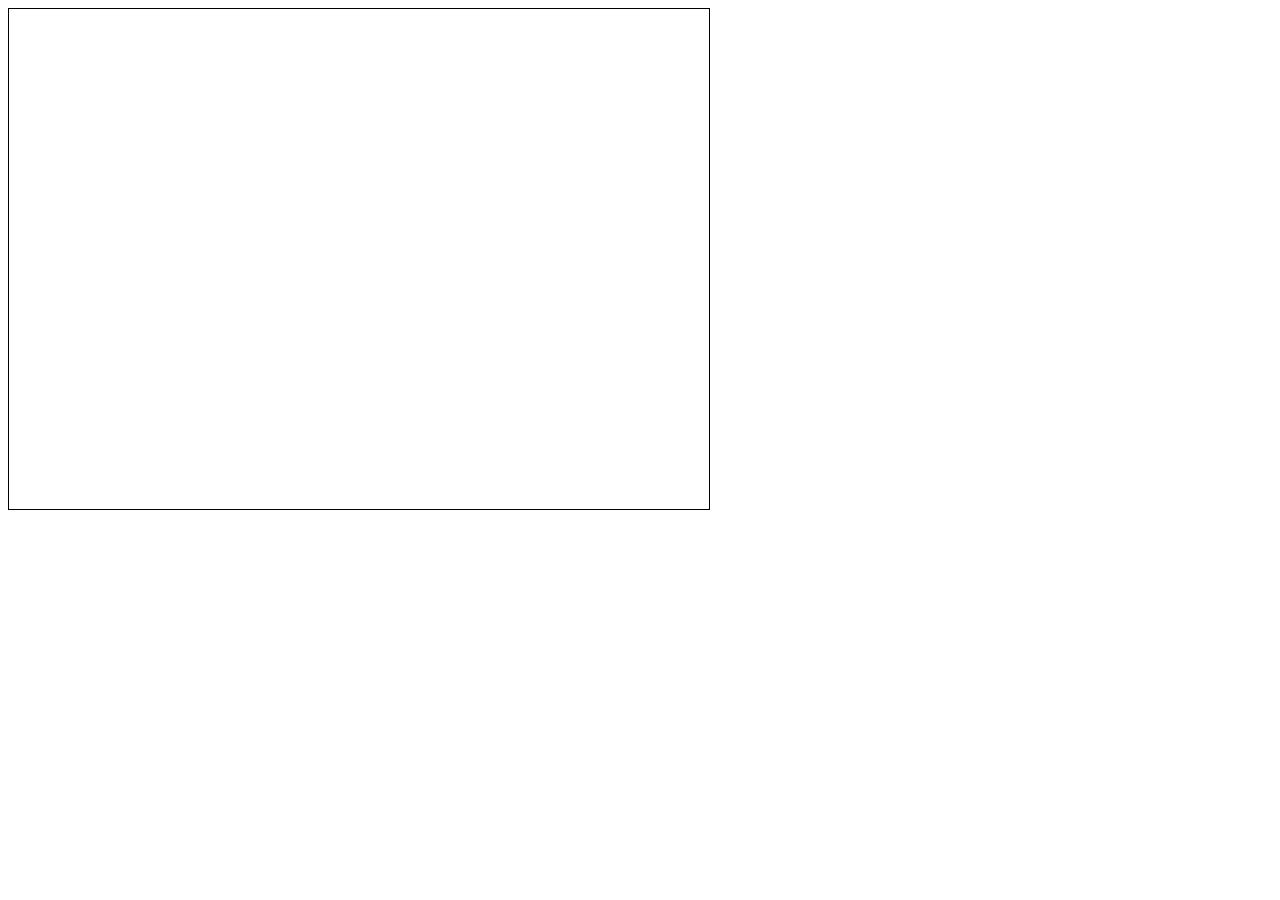
==== templates/index.html @ 7bc47614 "new version" ====
<!DOCTYPE html>
<html lang="en">
<head>
    <meta charset="UTF-8">
    <meta name="viewport" content="width=device-width, initial-scale=1.0">
    <title>Graph Visualization</title>
    <style>
        canvas {
            border: 1px solid black;
        }
    </style>
</head>
<body>

<canvas id="canvas" width="700" height="500"></canvas>

<script src="{{ url_for('static', filename='script.js') }}"></script>

</body>
</html>
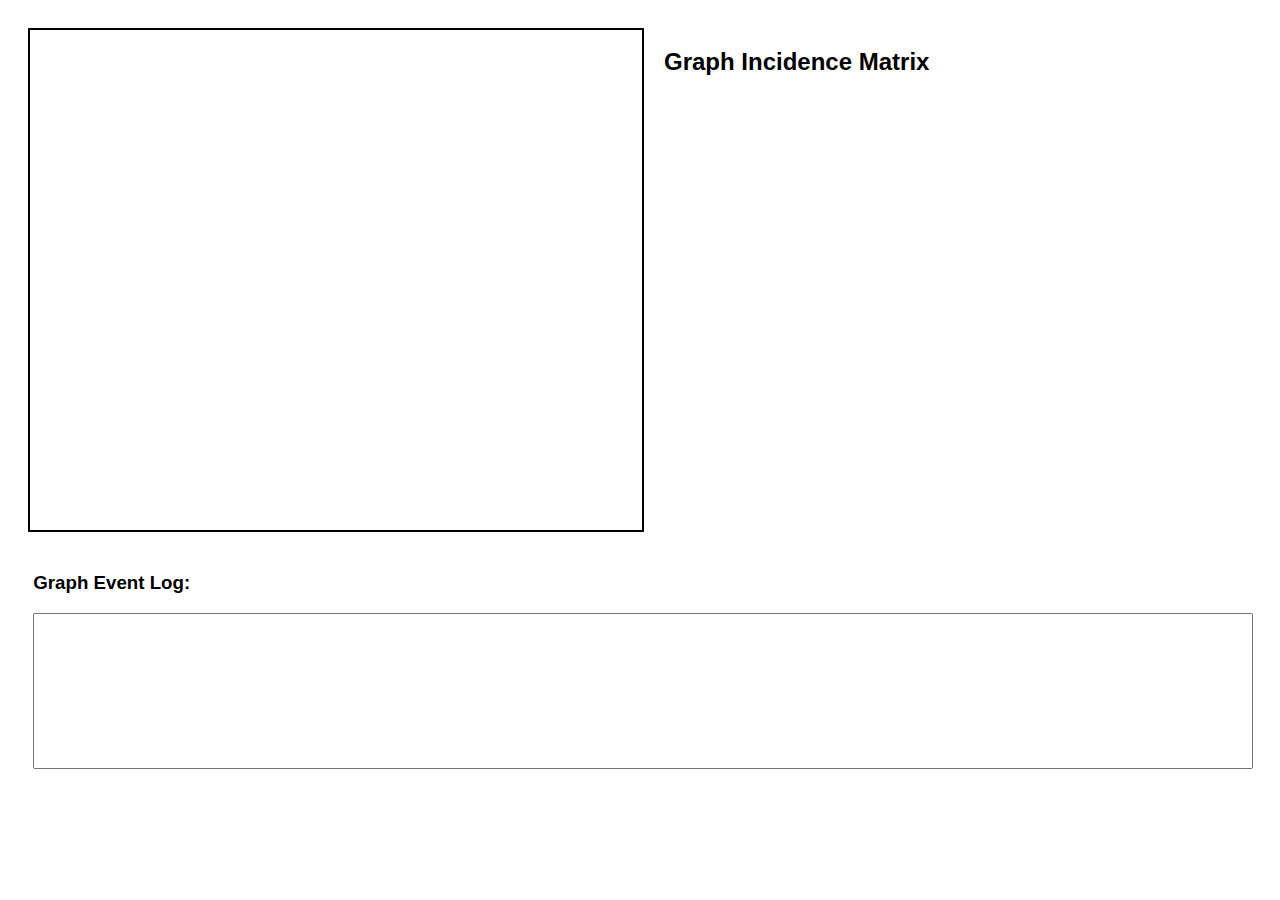
==== commit 003c9f1d: "added 'add-node' func" ====
--- a/templates/index.html
+++ b/templates/index.html
@@ -4,17 +4,39 @@
     <meta charset="UTF-8">
     <meta name="viewport" content="width=device-width, initial-scale=1.0">
     <title>Graph Visualization</title>
-    <style>
-        canvas {
-            border: 1px solid black;
-        }
-    </style>
+    <link rel="stylesheet" href="/static/styles.css">
 </head>
 <body>
 
-<canvas id="canvas" width="700" height="500"></canvas>
+<div id="main-container">
+        <div id="graph-area">
+            <canvas id="canvas" width="700" height="500"></canvas>
+            <div id="context-menu">
+                <ul>
+                    <li id="add-node">Add Node</li>
+                    <li id="add-edge">Add Edge</li>
+                    <li id="remove-node">Remove Vertex</li>
+                    <li id="remove-edge">Remove Edge</li>
+                    <li id="edit-edge">Edit Edge</li>
+                    <li id="point-start">Point start vertex</li>
+                    <li id="point-stop">Point stop vertex</li>
+                </ul>
+            </div>
+        </div>
 
-<script src="{{ url_for('static', filename='script.js') }}"></script>
+        <div id="matrix-area">
+            <h2>Graph Incidence Matrix</h2>
+            <div id="matrix-container"></div>
+        </div>
+    </div>
+
+    <div id="log-container">
+        <h3>Graph Event Log:</h3>
+        <textarea id="log" rows="10" readonly></textarea>
+    </div>
+
+    <script src="static/script.js"></script>
+    <script src="static/menu.js"></script>
 
 </body>
 </html>--- a/static/styles.css
+++ b/static/styles.css
@@ -0,0 +1,81 @@
+body {
+    font-family: Arial, sans-serif;
+}
+
+#context-menu {
+    position: absolute;
+    background-color: #f0f0f0;
+    border: 1px solid #ccc;
+    display: none;
+    z-index: 1000;
+    padding: 10px;
+}
+
+#context-menu ul {
+    list-style: none;
+    padding: 0;
+    margin: 0;
+}
+
+#context-menu ul li {
+    padding: 5px 10px;
+    cursor: pointer;
+}
+
+#context-menu ul li:hover {
+    background-color: #e0e0e0;
+}
+
+#log-container {
+    width: 96%;
+    margin: 20px auto;
+}
+
+#log {
+    width: 100%;
+    height: 150px;
+    resize: none;
+}
+
+#main-container {
+    display: flex;
+    justify-content: space-between;
+    align-items: flex-start;
+    padding: 20px;
+}
+
+#graph-area {
+    flex: 1;
+    min-width: 50%;
+    border: 2px solid black;
+    height: 500px;
+}
+
+#canvas {
+    flex: 1;
+    width: 100%;
+    height: 100%;
+}
+
+#matrix-area {
+    flex: 1;
+    padding-left: 20px;
+}
+
+#matrix-container {
+    margin-top: 20px;
+}
+
+table {
+    border-collapse: collapse;
+    width: 100%;
+}
+
+table, th, td {
+    border: 1px solid black;
+}
+
+th, td {
+    padding: 10px;
+    text-align: center;
+}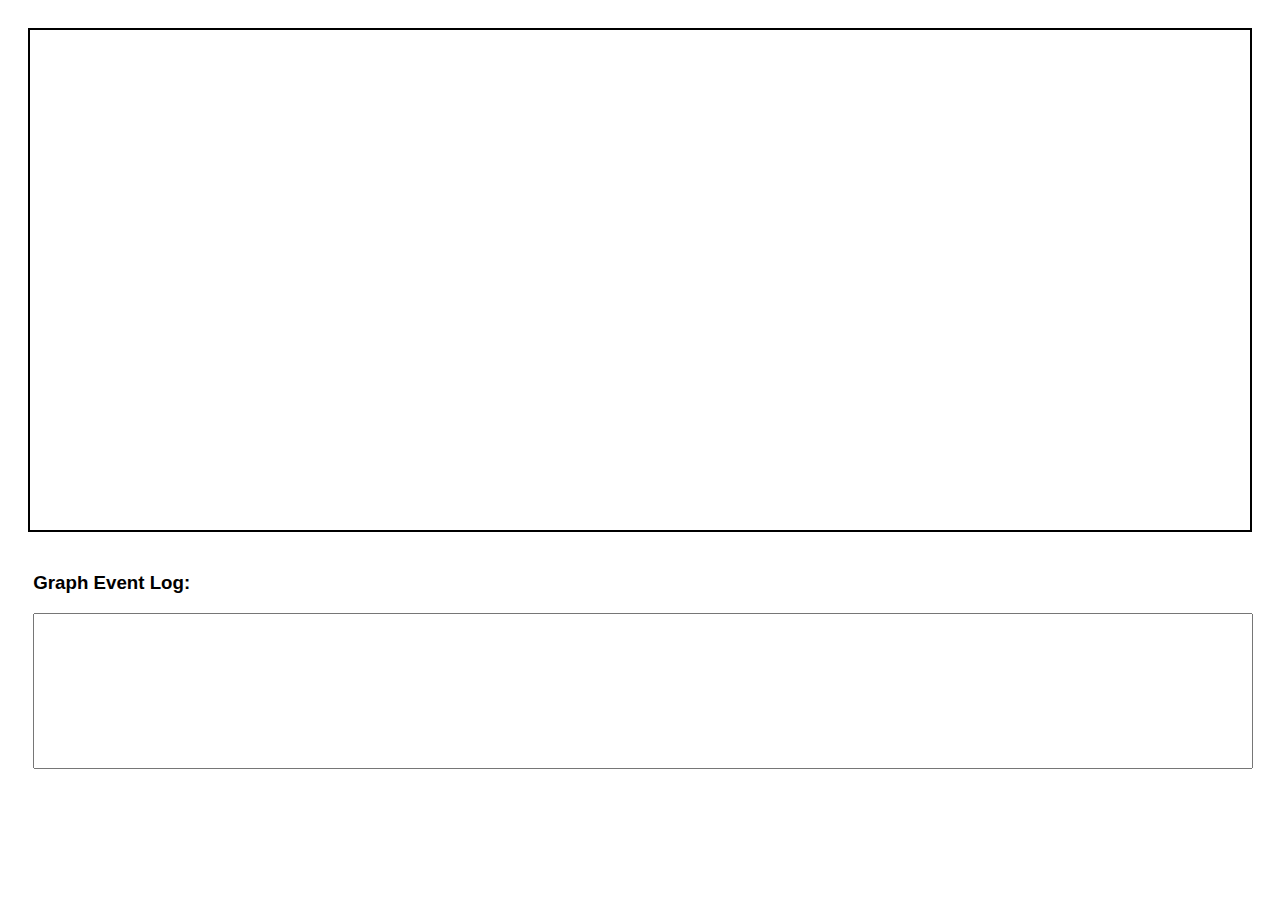
==== commit 84978206: "added delete-node" ====
--- a/templates/index.html
+++ b/templates/index.html
@@ -10,24 +10,24 @@
 
 <div id="main-container">
         <div id="graph-area">
-            <canvas id="canvas" width="700" height="500"></canvas>
+            <canvas id="canvas" width="750" height="500"></canvas>
             <div id="context-menu">
                 <ul>
                     <li id="add-node">Add Node</li>
                     <li id="add-edge">Add Edge</li>
-                    <li id="remove-node">Remove Vertex</li>
+                    <li id="delete-node">Delete Node</li>
                     <li id="remove-edge">Remove Edge</li>
                     <li id="edit-edge">Edit Edge</li>
-                    <li id="point-start">Point start vertex</li>
-                    <li id="point-stop">Point stop vertex</li>
+                    <li id="point-start">Point start node</li>
+                    <li id="point-stop">Point stop node</li>
                 </ul>
             </div>
         </div>
 
-        <div id="matrix-area">
-            <h2>Graph Incidence Matrix</h2>
-            <div id="matrix-container"></div>
-        </div>
+<!--        <div id="matrix-area">-->
+<!--            <h2>Graph Incidence Matrix</h2>-->
+<!--            <div id="matrix-container"></div>-->
+<!--        </div>-->
     </div>
 
     <div id="log-container">
@@ -37,6 +37,7 @@
 
     <script src="static/script.js"></script>
     <script src="static/menu.js"></script>
+    <script src="static/func.js"></script>
 
 </body>
 </html>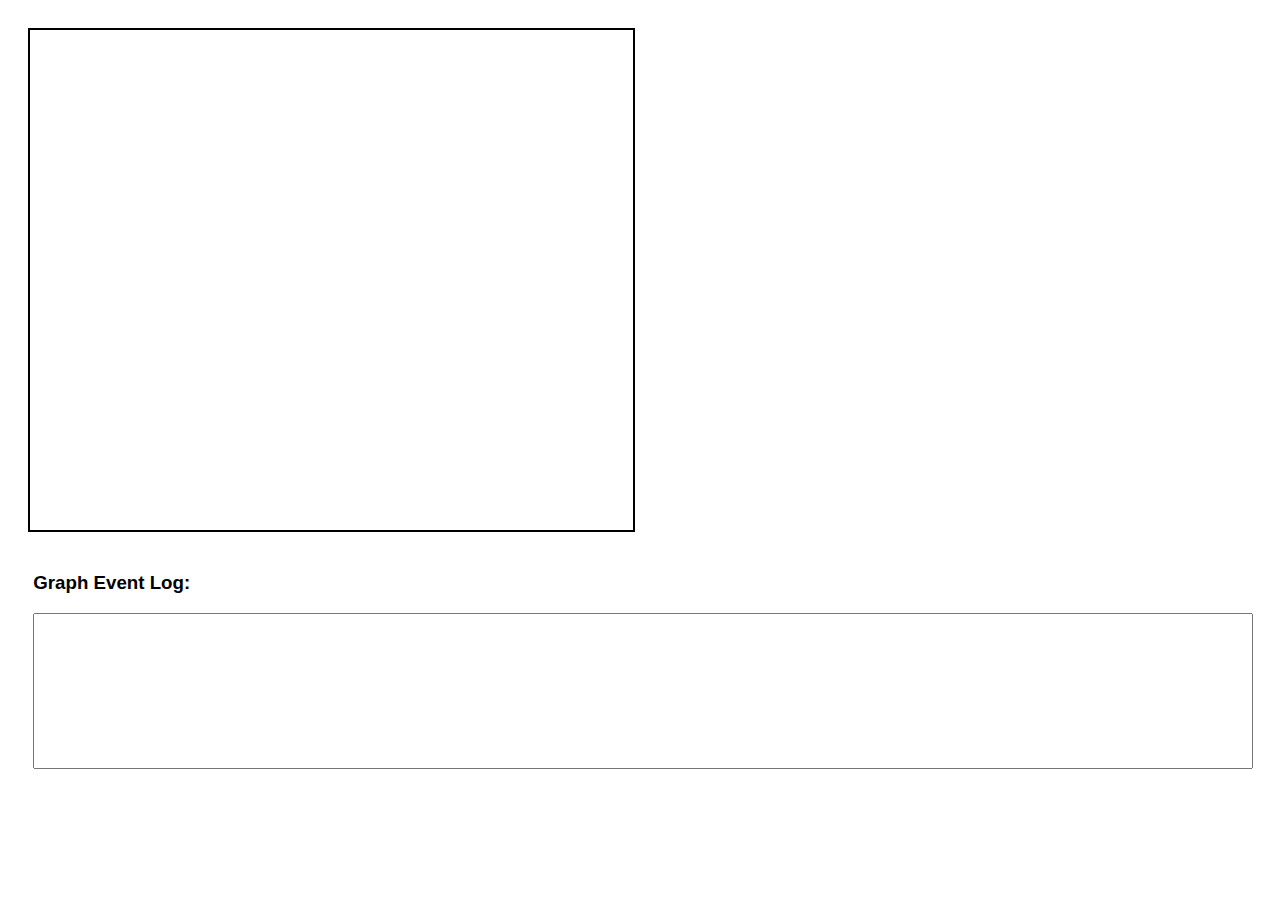
==== commit edb9f7f0: "added matrix" ====
--- a/templates/index.html
+++ b/templates/index.html
@@ -10,13 +10,13 @@
 
 <div id="main-container">
         <div id="graph-area">
-            <canvas id="canvas" width="750" height="500"></canvas>
+            <canvas id="canvas" width="700" height="500"></canvas>
             <div id="context-menu">
                 <ul>
                     <li id="add-node">Add Node</li>
                     <li id="add-edge">Add Edge</li>
                     <li id="delete-node">Delete Node</li>
-                    <li id="remove-edge">Remove Edge</li>
+                    <li id="delete-edge">Delete Edge</li>
                     <li id="edit-edge">Edit Edge</li>
                     <li id="point-start">Point start node</li>
                     <li id="point-stop">Point stop node</li>
@@ -24,10 +24,9 @@
             </div>
         </div>
 
-<!--        <div id="matrix-area">-->
-<!--            <h2>Graph Incidence Matrix</h2>-->
-<!--            <div id="matrix-container"></div>-->
-<!--        </div>-->
+        <div id="matrix-area">
+            <div id="matrix-container"></div>
+        </div>
     </div>
 
     <div id="log-container">
@@ -38,6 +37,7 @@
     <script src="static/script.js"></script>
     <script src="static/menu.js"></script>
     <script src="static/func.js"></script>
+    <script src="static/matrix.js"></script>
 
 </body>
 </html>--- a/static/styles.css
+++ b/static/styles.css
@@ -46,9 +46,16 @@
 
 #graph-area {
     flex: 1;
-    min-width: 50%;
+    width: 48%;
     border: 2px solid black;
     height: 500px;
+}
+
+#matrix-area {
+    flex: 1;
+    width: 48%;
+    height: 500px;
+    padding-left: 15px;
 }
 
 #canvas {
@@ -57,25 +64,25 @@
     height: 100%;
 }
 
-#matrix-area {
-    flex: 1;
-    padding-left: 20px;
-}
-
-#matrix-container {
-    margin-top: 20px;
-}
-
 table {
     border-collapse: collapse;
     width: 100%;
-}
-
-table, th, td {
-    border: 1px solid black;
+    height: 100%;
 }
 
 th, td {
+    border: 1px solid #000;
+    font-size: 22px;
     padding: 10px;
     text-align: center;
+    vertical-align: middle;
+}
+
+td[contenteditable="true"] {
+    background-color: #f9f9f9;
+}
+
+.nodes {
+    font-weight: bold;
+    background-color: #ddd;
 }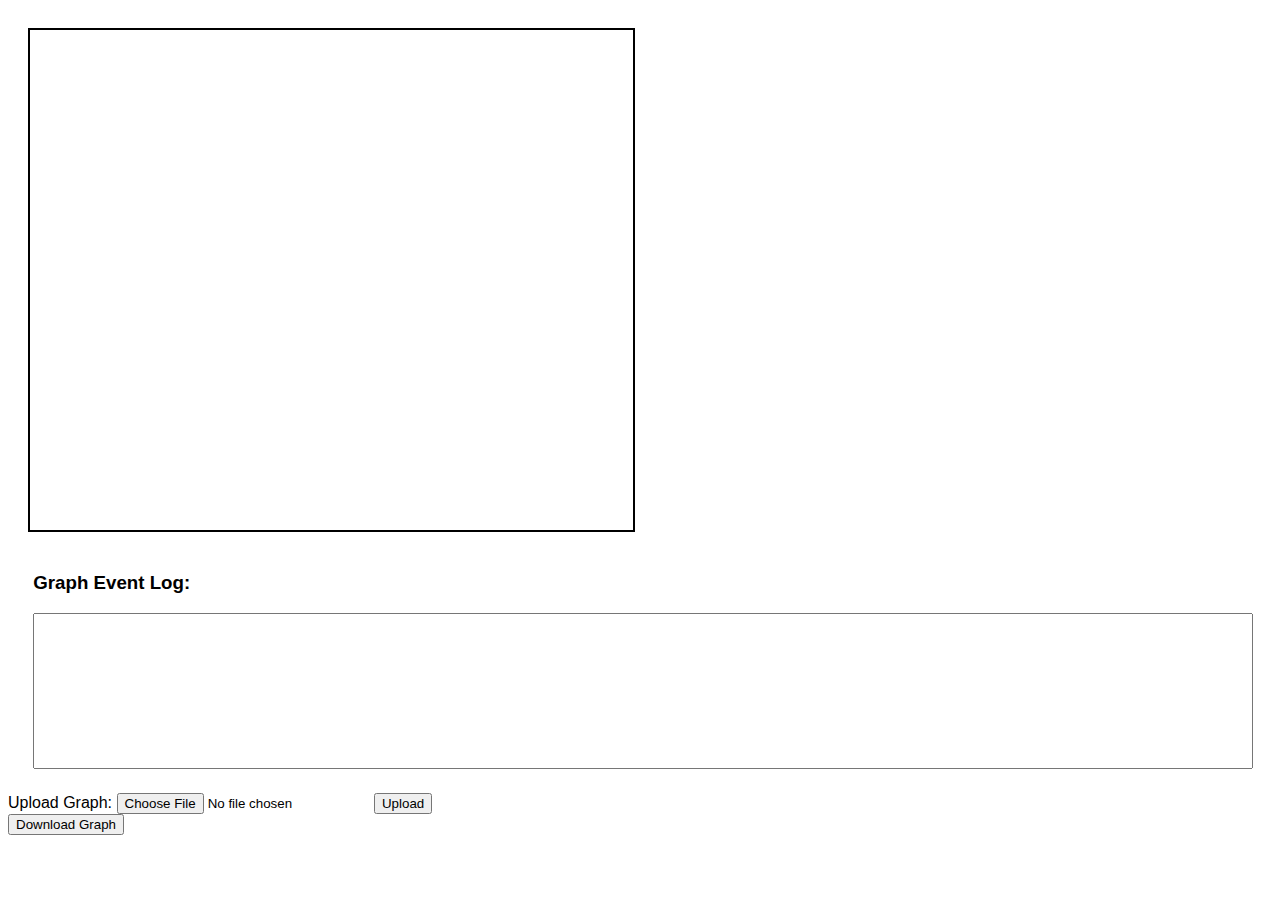
==== commit 0325fbcf: "lab1 passed" ====
--- a/templates/index.html
+++ b/templates/index.html
@@ -27,6 +27,7 @@
         <div id="matrix-area">
             <div id="matrix-container"></div>
         </div>
+
     </div>
 
     <div id="log-container">
@@ -34,10 +35,24 @@
         <textarea id="log" rows="10" readonly></textarea>
     </div>
 
+    <div id="file-buttons">
+        <!-- Upload form -->
+        <form id="upload-form" enctype="multipart/form-data">
+            <label for="file-input">Upload Graph:</label>
+            <input type="file" id="file-input" name="file" accept=".txt">
+            <button type="submit">Upload</button>
+        </form>
+
+        <!-- Download button -->
+        <button id="download-graph">Download Graph</button>
+    </div>
+
     <script src="static/script.js"></script>
     <script src="static/menu.js"></script>
     <script src="static/func.js"></script>
     <script src="static/matrix.js"></script>
 
+    <script src="static/file_operations.js"></script>
+
 </body>
 </html>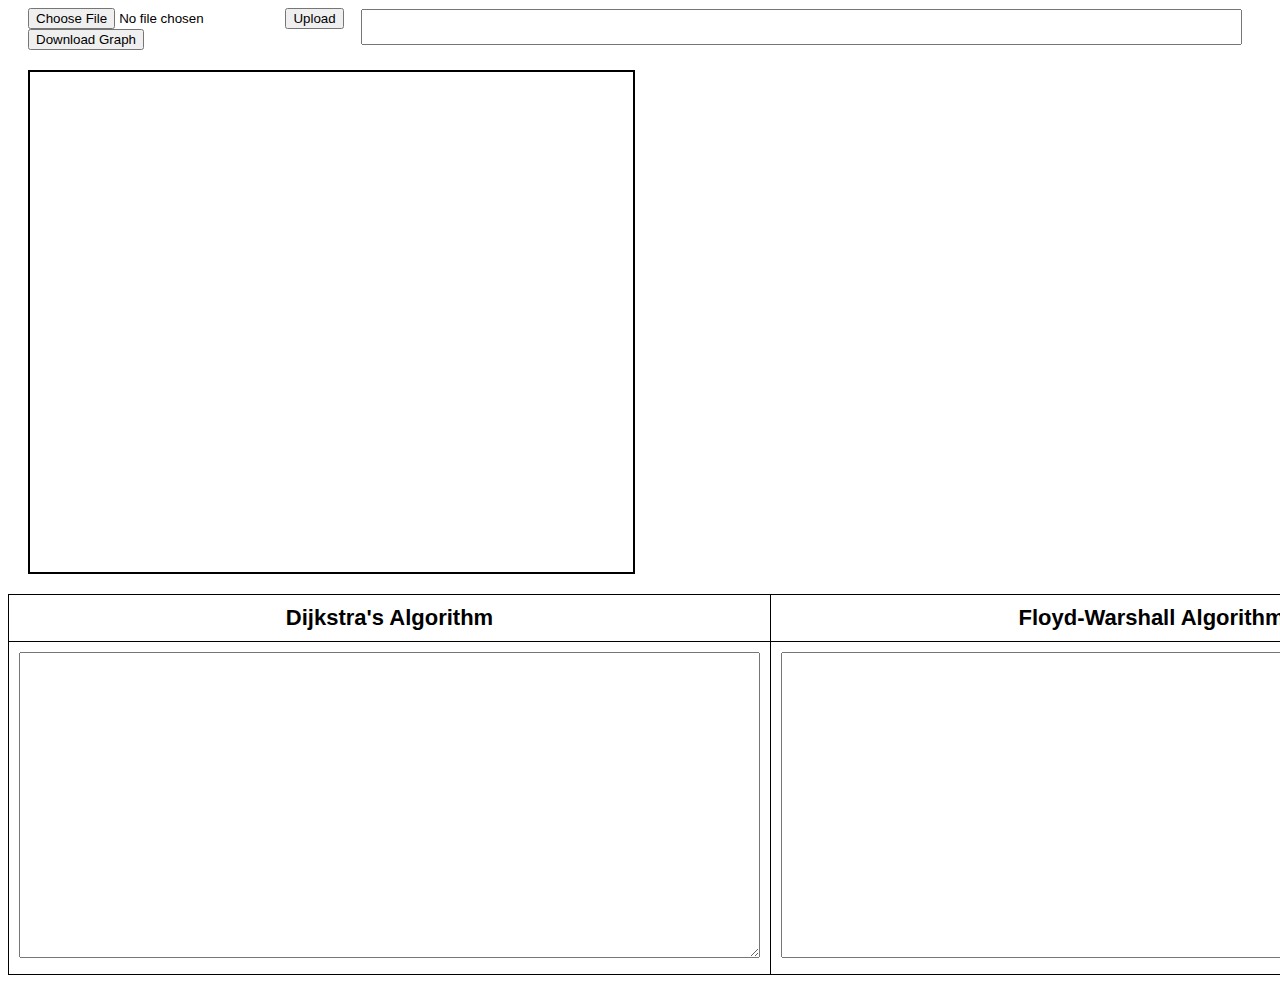
==== commit f5edaf83: "lab2 passed" ====
--- a/templates/index.html
+++ b/templates/index.html
@@ -7,10 +7,23 @@
     <link rel="stylesheet" href="/static/styles.css">
 </head>
 <body>
+<div id="sub-container">
+    <div id="file-buttons">
+            <form id="upload-form" enctype="multipart/form-data">
+                <input type="file" id="file-input" name="file" accept=".txt">
+                <button type="submit">Upload</button>
+                <button id="download-graph">Download Graph</button>
+            </form>
+
+    </div>
+    <div id="log-container">
+        <textarea id="log" rows="2" readonly></textarea>
+    </div>
+</div>
 
 <div id="main-container">
         <div id="graph-area">
-            <canvas id="canvas" width="700" height="500"></canvas>
+            <canvas id="canvas" width="760" height="500"></canvas>
             <div id="context-menu">
                 <ul>
                     <li id="add-node">Add Node</li>
@@ -20,6 +33,7 @@
                     <li id="edit-edge">Edit Edge</li>
                     <li id="point-start">Point start node</li>
                     <li id="point-stop">Point stop node</li>
+                    <li id="start-comp">Start comparison</li>
                 </ul>
             </div>
         </div>
@@ -30,22 +44,18 @@
 
     </div>
 
-    <div id="log-container">
-        <h3>Graph Event Log:</h3>
-        <textarea id="log" rows="10" readonly></textarea>
-    </div>
-
-    <div id="file-buttons">
-        <!-- Upload form -->
-        <form id="upload-form" enctype="multipart/form-data">
-            <label for="file-input">Upload Graph:</label>
-            <input type="file" id="file-input" name="file" accept=".txt">
-            <button type="submit">Upload</button>
-        </form>
-
-        <!-- Download button -->
-        <button id="download-graph">Download Graph</button>
-    </div>
+<div id="comparison-container">
+    <table>
+        <tr>
+            <th>Dijkstra's Algorithm</th>
+            <th>Floyd-Warshall Algorithm</th>
+        </tr>
+        <tr>
+            <td><textarea id="dijkstra-results" rows="20" cols="90" readonly></textarea></td>
+            <td><textarea id="floyd-results" rows="20" cols="90" readonly></textarea></td>
+        </tr>
+    </table>
+</div>
 
     <script src="static/script.js"></script>
     <script src="static/menu.js"></script>
@@ -53,6 +63,7 @@
     <script src="static/matrix.js"></script>
 
     <script src="static/file_operations.js"></script>
+    <script src="static/comparison.js"></script>
 
 </body>
 </html>--- a/static/styles.css
+++ b/static/styles.css
@@ -28,12 +28,10 @@
 
 #log-container {
     width: 96%;
-    margin: 20px auto;
 }
 
 #log {
-    width: 100%;
-    height: 150px;
+    width: 96%;
     resize: none;
 }
 
@@ -42,6 +40,12 @@
     justify-content: space-between;
     align-items: flex-start;
     padding: 20px;
+}
+
+#sub-container {
+    display: flex;
+    align-items: center;
+    margin-left: 20px;
 }
 
 #graph-area {
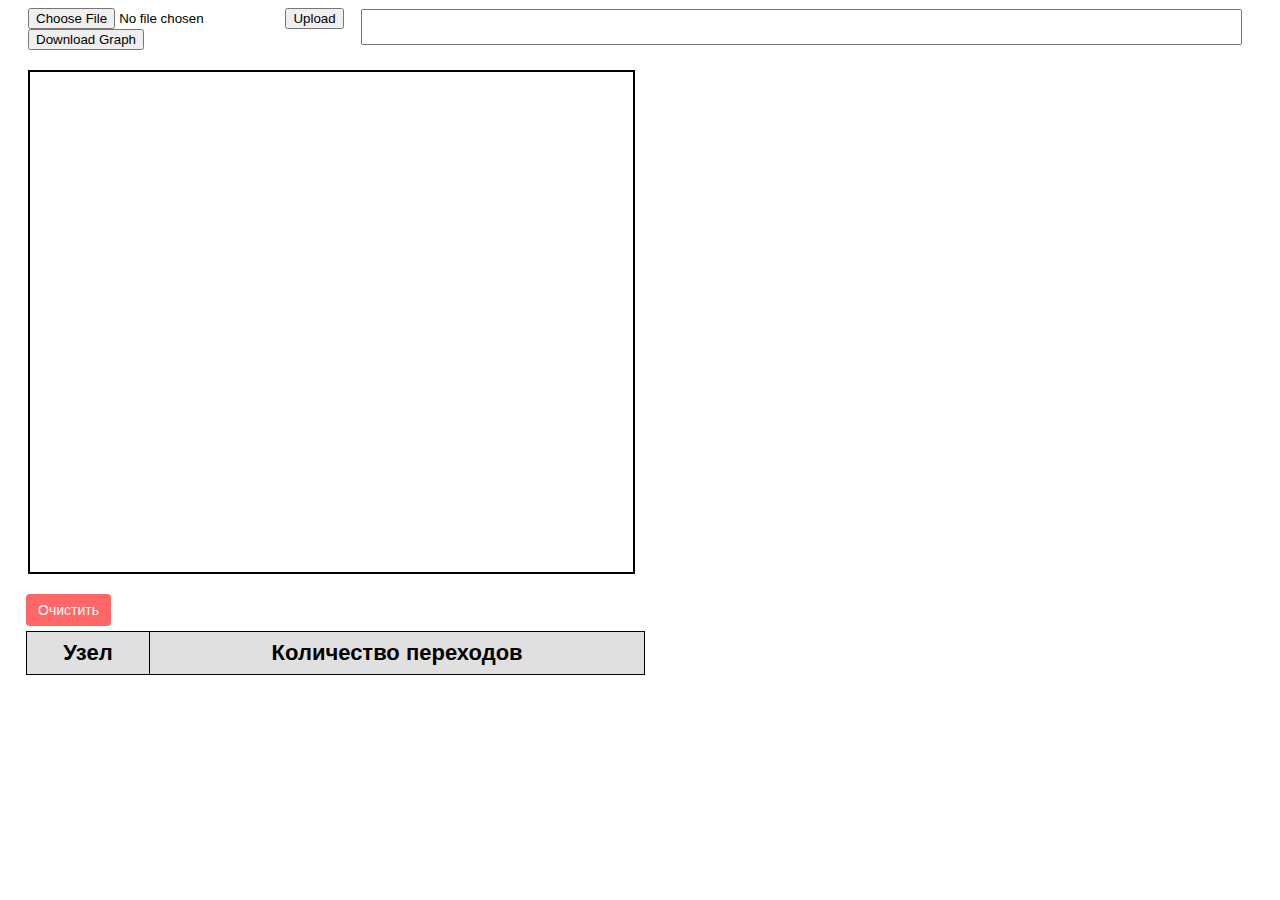
==== commit d592c437: "lab 3 passed" ====
--- a/templates/index.html
+++ b/templates/index.html
@@ -34,6 +34,14 @@
                     <li id="point-start">Point start node</li>
                     <li id="point-stop">Point stop node</li>
                     <li id="start-comp">Start comparison</li>
+                    <li id="start-packets">Start packets
+                       <ul id="routing-menu" class="hidden">
+                            <li data-method="random">Random</li>
+                            <li data-method="flood">Flood</li>
+                            <li data-method="experience">Experience</li>
+                            <li data-method="virtual">Virtual</li>
+                         </ul>
+                    </li>
                 </ul>
             </div>
         </div>
@@ -44,18 +52,34 @@
 
     </div>
 
-<div id="comparison-container">
-    <table>
-        <tr>
-            <th>Dijkstra's Algorithm</th>
-            <th>Floyd-Warshall Algorithm</th>
-        </tr>
-        <tr>
-            <td><textarea id="dijkstra-results" rows="20" cols="90" readonly></textarea></td>
-            <td><textarea id="floyd-results" rows="20" cols="90" readonly></textarea></td>
-        </tr>
+    <div id="routing-table-container">
+    <button id="clear-routing-table">Очистить</button>
+    <table id="routingTable">
+        <thead>
+            <tr>
+                <th>Узел</th>
+                <th>Количество переходов</th>
+            </tr>
+        </thead>
+        <tbody>
+            <!-- Данные таблицы будут здесь -->
+        </tbody>
     </table>
 </div>
+
+
+<!--    <div id="comparison-container">-->
+<!--        <table>-->
+<!--            <tr>-->
+<!--                <th>Dijkstra's Algorithm</th>-->
+<!--                <th>Floyd-Warshall Algorithm</th>-->
+<!--            </tr>-->
+<!--            <tr>-->
+<!--                <td><textarea id="dijkstra-results" rows="20" cols="90" readonly></textarea></td>-->
+<!--                <td><textarea id="floyd-results" rows="20" cols="90" readonly></textarea></td>-->
+<!--            </tr>-->
+<!--        </table>-->
+<!--    </div>-->
 
     <script src="static/script.js"></script>
     <script src="static/menu.js"></script>
@@ -65,5 +89,7 @@
     <script src="static/file_operations.js"></script>
     <script src="static/comparison.js"></script>
 
+    <script src="static/packet.js"></script>
+    <script src="static/packet_v2.js"></script>
 </body>
 </html>--- a/static/styles.css
+++ b/static/styles.css
@@ -89,4 +89,68 @@
 .nodes {
     font-weight: bold;
     background-color: #ddd;
+}
+
+#routingTable {
+    width: 49%;
+    border-collapse: collapse;
+    margin-left: 18px;
+    font-size: 15px;
+    background-color: #ffffff;
+}
+
+#routingTable th, #routingTable td {
+    border: 1px solid #000;
+    padding: 8px;
+    text-align: center;
+}
+
+#routingTable th {
+    background-color: #e0e0e0;
+    font-weight: bold;
+}
+
+.hidden {
+    display: none;
+}
+
+.visible {
+    display: block;
+    position: absolute;
+    background-color: #f0f0f0;
+    border: 1px solid #ccc;
+    padding: 5px;
+    list-style: none;
+    margin-top: 5px;
+    left: 0;
+    z-index: 1001;
+}
+
+.routing-menu li {
+    padding: 5px 10px;
+    cursor: pointer;
+}
+
+.routing-menu li:hover {
+    background-color: #e0e0e0;
+}
+
+#clear-routing-table {
+    margin-left: 18px;
+    margin-bottom: 5px;
+    padding: 8px 12px;
+    background-color: #ff6666;
+    color: white;
+    border: none;
+    cursor: pointer;
+    font-size: 14px;
+    border-radius: 4px;
+}
+
+#clear-routing-table:hover {
+    background-color: #ff3333;
+}
+
+#start-packets:hover #protocol-menu {
+    display: block;
 }